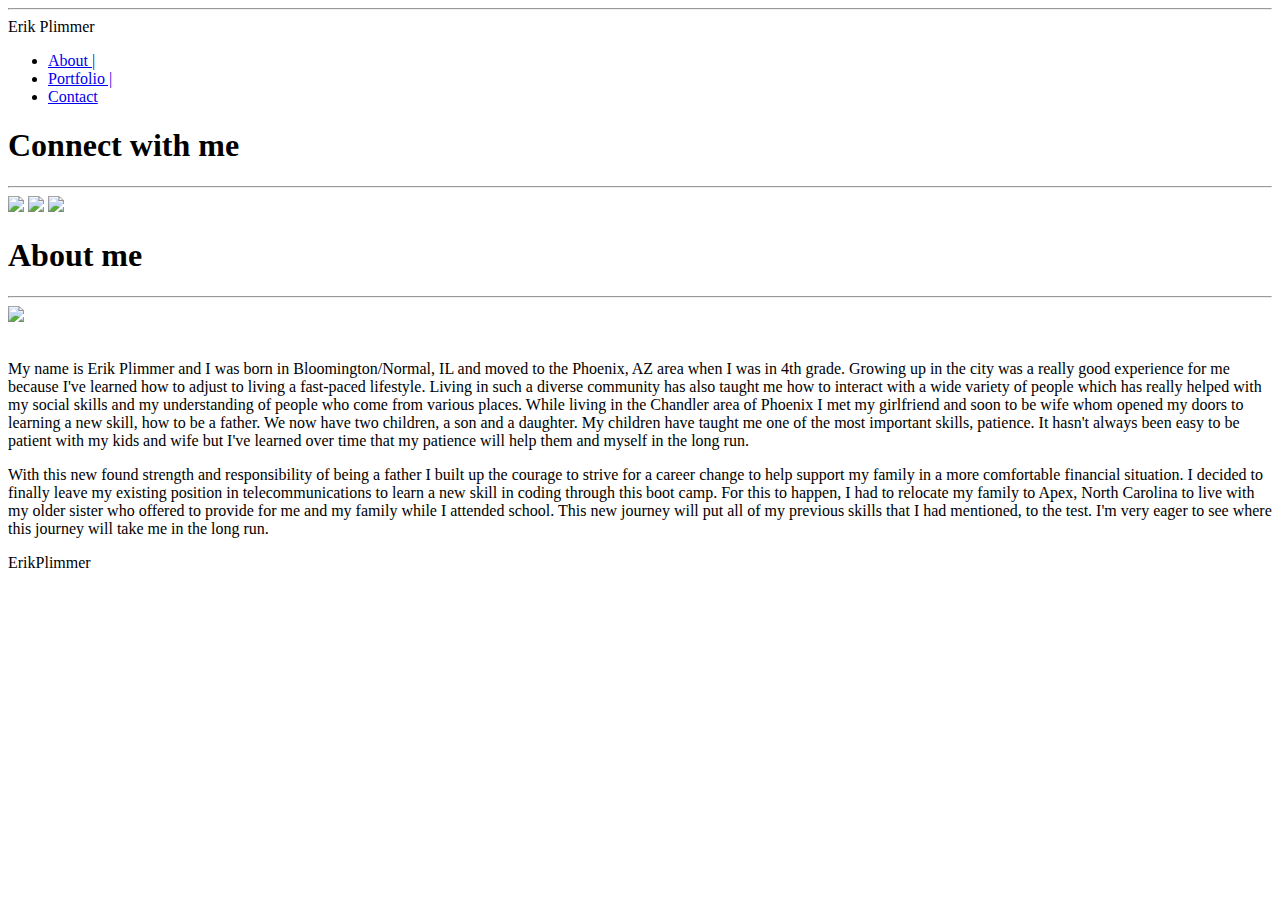
==== index.html @ 2f3e43b0 "update12/2" ====
<!DOCTYPE html>
<html lang="en-us">
<body>
<div class="background">

<head>
 
  <meta charset="UTF-8">
  <link rel="stylesheet" type="text/css" href="assets/css/reset.css">
  <link rel="stylesheet" type="text/css" href="assets/css/style.css">

</head>

<div class="header">
  <hr>


<div class= "title">Erik Plimmer</div>  

    
       <ul class="navbar">
    
       <li><a href="https://erikplimmer.github.io/Basic-Portfolio/index.html">About |</a></li>
    
      <li><a href="https://erikplimmer.github.io/Basic-Portfolio/portfolio.html">Portfolio |</a></li>
    
      <li><a href="https://erikplimmer.github.io/Basic-Portfolio/contact.html">Contact </a></li>

      </ul>    

</div> 

  <!--Contact Info -->

  <div class="aside"><h1>Connect with me</h1>
    <hr>

    <a href="https://www.linkedin.com/public-profile/settings?trk=d_flagship3_profile_self_view_public_profile"><img src="assets/images/linkedin2.png"></a>
  

    <a href="https://github.com/ErikPlimmer"><img src="assets/images/git3.png"></a>
    

    <a href="https://stackexchange.com/users/12208139/erik-plimmer"><img src="assets/images/stack.png"></a>

  </div>



<div class="mainsection">
     
    <h1>About me</h1>
    
         <hr>



  <img class ="photo" src="http://i64.tinypic.com/2j0yw6c.jpg">
  
    <br>
        <br>  

    <p>My name is Erik Plimmer and I was born in Bloomington/Normal, IL and moved to the Phoenix, AZ area when I was in 4th grade. Growing up in the city was a really good experience for me because I've learned how to adjust to living a fast-paced lifestyle. Living in such a diverse community has also taught me how to interact with a wide variety of people which has really helped with my social skills and my understanding of people who come from various places. While living in the Chandler area of Phoenix I met my girlfriend and soon to be wife whom opened my doors to learning a new skill, how to be a father. We now have two children, a son and a daughter. My children have taught me one of the most important skills, patience. It hasn't always been easy to be patient with my kids and wife but I've learned over time that my patience will help them and myself in the long run.
    </p>
    
    <p>With this new found strength and responsibility of being a father I built up the courage to strive for a career change to help support my family in a more comfortable financial situation. I decided to finally leave my existing position in telecommunications to learn a new skill in coding through this boot camp. For this to happen, I had to relocate my family to Apex, North Carolina to live with my older sister who offered to provide for me and my family while I attended school. This new journey will put all of my previous skills that I had mentioned, to the test. I'm very eager to see where this journey will take me in the long run.
    </p>
</div> <!--mainsection -->


</div> <!-- headerbar -->
</div> <!-- background -->           

</body>


<footer><span>ErikPlimmer</span></footer>


</html>
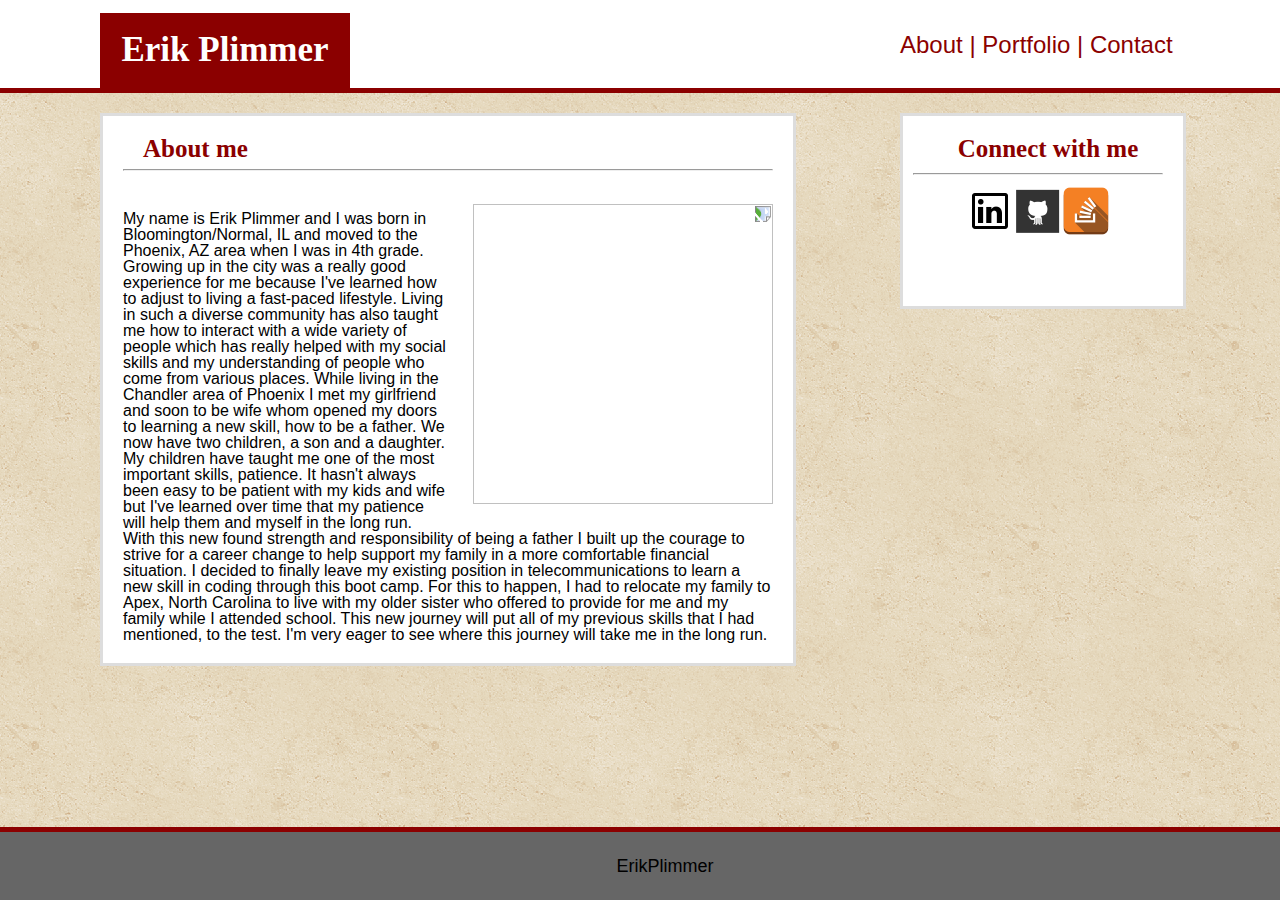
==== commit 242f597b: "update12/6" ====
--- a/index.html
+++ b/index.html
@@ -6,6 +6,7 @@
 <head>
  
   <meta charset="UTF-8">
+
   <link rel="stylesheet" type="text/css" href="assets/css/reset.css">
   <link rel="stylesheet" type="text/css" href="assets/css/style.css">
 
--- a/assets/css/style.css
+++ b/assets/css/style.css
@@ -0,0 +1,204 @@
+h1 {
+	padding-left: 20px;
+	color: #8B0000;
+	font-size: 25px;
+	font-weight: bold;
+	font-family: 'Georgia', Times, Times New Roman, serif;
+	
+}
+
+h2 {
+	color: white;
+	background-color: teal;
+	font-size: 80px;
+	text-align: center;
+ 
+}
+body{
+	width: 100%;
+	min-height: 100%;
+    font-family: 'Arial', 'Helvetica Neue', Helvetica, sans-serif;
+    position:absolute; top:0; bottom:0; right:0; left:0;
+}
+
+
+.background {
+	background-image: url("../images/vintage-concrete.png"); 
+	width: 100%;
+	background-repeat:repeat;
+	height: 100%;
+	position: relative;
+	
+}
+
+
+p {
+	text-align: left;
+	font-family: 'Arial', 'Helvetica Neue', Helvetica, sans-serif;
+
+}
+
+.mainsection {
+	width: 650px;
+	border-style: solid;
+	border-color: #dddddd;
+	border-width: 3px 3px 3px 3px;
+	margin-top: 20px;
+	margin-left: 100px;
+	background-color: white;
+	padding-left: 20px;
+	padding-right: 20px;
+	padding-bottom: 20px;
+	padding-top: 20px;
+}
+
+
+
+.navbar {	
+	margin-left: 900px;
+	background-color: white;
+	font-size: 24px;
+	padding-top: 35px;
+}
+
+.title {
+	
+	position: absolute;top:10px; bottom:0; right:0; left:100px;
+    width: 250px;
+	height: 57px;
+	padding-top: 19px;
+	margin-top: 15px;
+	font-size: 35px;
+	font-family: 'Georia', Times, Times New Roman, sans-serif;
+	font-weight: bold;
+	display: inline-block;
+	background-color: #8B0000;
+	color: white;
+	text-align: center;
+}
+
+header {
+	font-family: 'Georia', Times, Times New Roman, sans-serif;
+	/*margin: 50px;*/
+	width:  100%;
+
+}
+
+.header {
+	width: 100%;
+	height: 100px;
+	margin-top: -20px;
+	background-color: white;
+	border-style: solid;
+	border-color: #8B0000;
+	border-width: 0px 0px 5px 0px;
+}
+
+footer {
+   position: fixed;
+   font-size: 18px;
+   left: 0;
+   bottom: 0;
+   width: 100%;
+   background-color: #666666;
+   padding: 25px;
+   border-color: #8B0000;
+   border-style: solid;
+   border-width: 5px 0px 0px 0px;
+   color: black;
+   text-align: center;
+   font-family: font-family: 'Arial', 'Helvetica Neue', Helvetica, sans-serif;
+}
+
+
+
+.photo {
+	width: 300px;
+	height: 300px;
+	transform: rotate(90deg);
+	margin-top: 25px;
+	margin-left: 25px;
+	float: right;
+}
+
+
+.aside {
+	background-color: white;
+	border-style: solid;
+	border-color: #dddddd;
+	border-width: 3px 3px 3px 3px;
+	position: absolute;top:125px; bottom:0; right:0; left:900px;
+	padding-top: 20px;
+	width: 250px;
+	height: 170px;
+	color: 	#8B0000;
+	font-size: 24px;
+	text-align: center;
+	display: inline-table;
+	float: right;
+	padding-left: 10px;
+	padding-right: 20px;
+}
+
+ul {
+	list-style-type: none;
+	padding: 0;
+	margin: 0;
+}
+
+li {
+	display: inline;
+}
+
+a {
+	text-decoration: none;
+	color: #8B0000;
+}
+
+
+@media screen and (max-width: 980px) {
+   body {
+   	}
+   	.background {
+   	width: 100%;
+   	height: 100%
+   	}
+   	.mainsection {
+   	width: 500px;
+   	margin-left: 40px;
+   	}
+   	.aside {
+    width: 20%;
+    margin-left: 60px;
+   	position: absolute;top:125px; bottom:0; right:0; left:580px;
+   	}
+   	.nav-bar {
+   		max-width: 100%;
+   		margin-left: 20px;
+   		background-color: purple;
+   	}
+   	.title {
+   		position:absolute;top:10px; bottom:0; right:0; left:40px;
+   		align-content: center;
+
+   	}
+   	li {
+   		align-content: center;
+   	}
+
+  }
+@media only screen and (max-width: 768px) {
+    /* For mobile phones: */
+    [class*="col-"] {
+        width: 100%;
+    }
+}
+  @media screen and (max-width: 640px) {
+     .nav-bar {
+      margin-right: 200px;
+    }
+    .title {
+      position:absolute;top:10px; bottom:0; right:0; left:40px;
+    }
+
+  }
